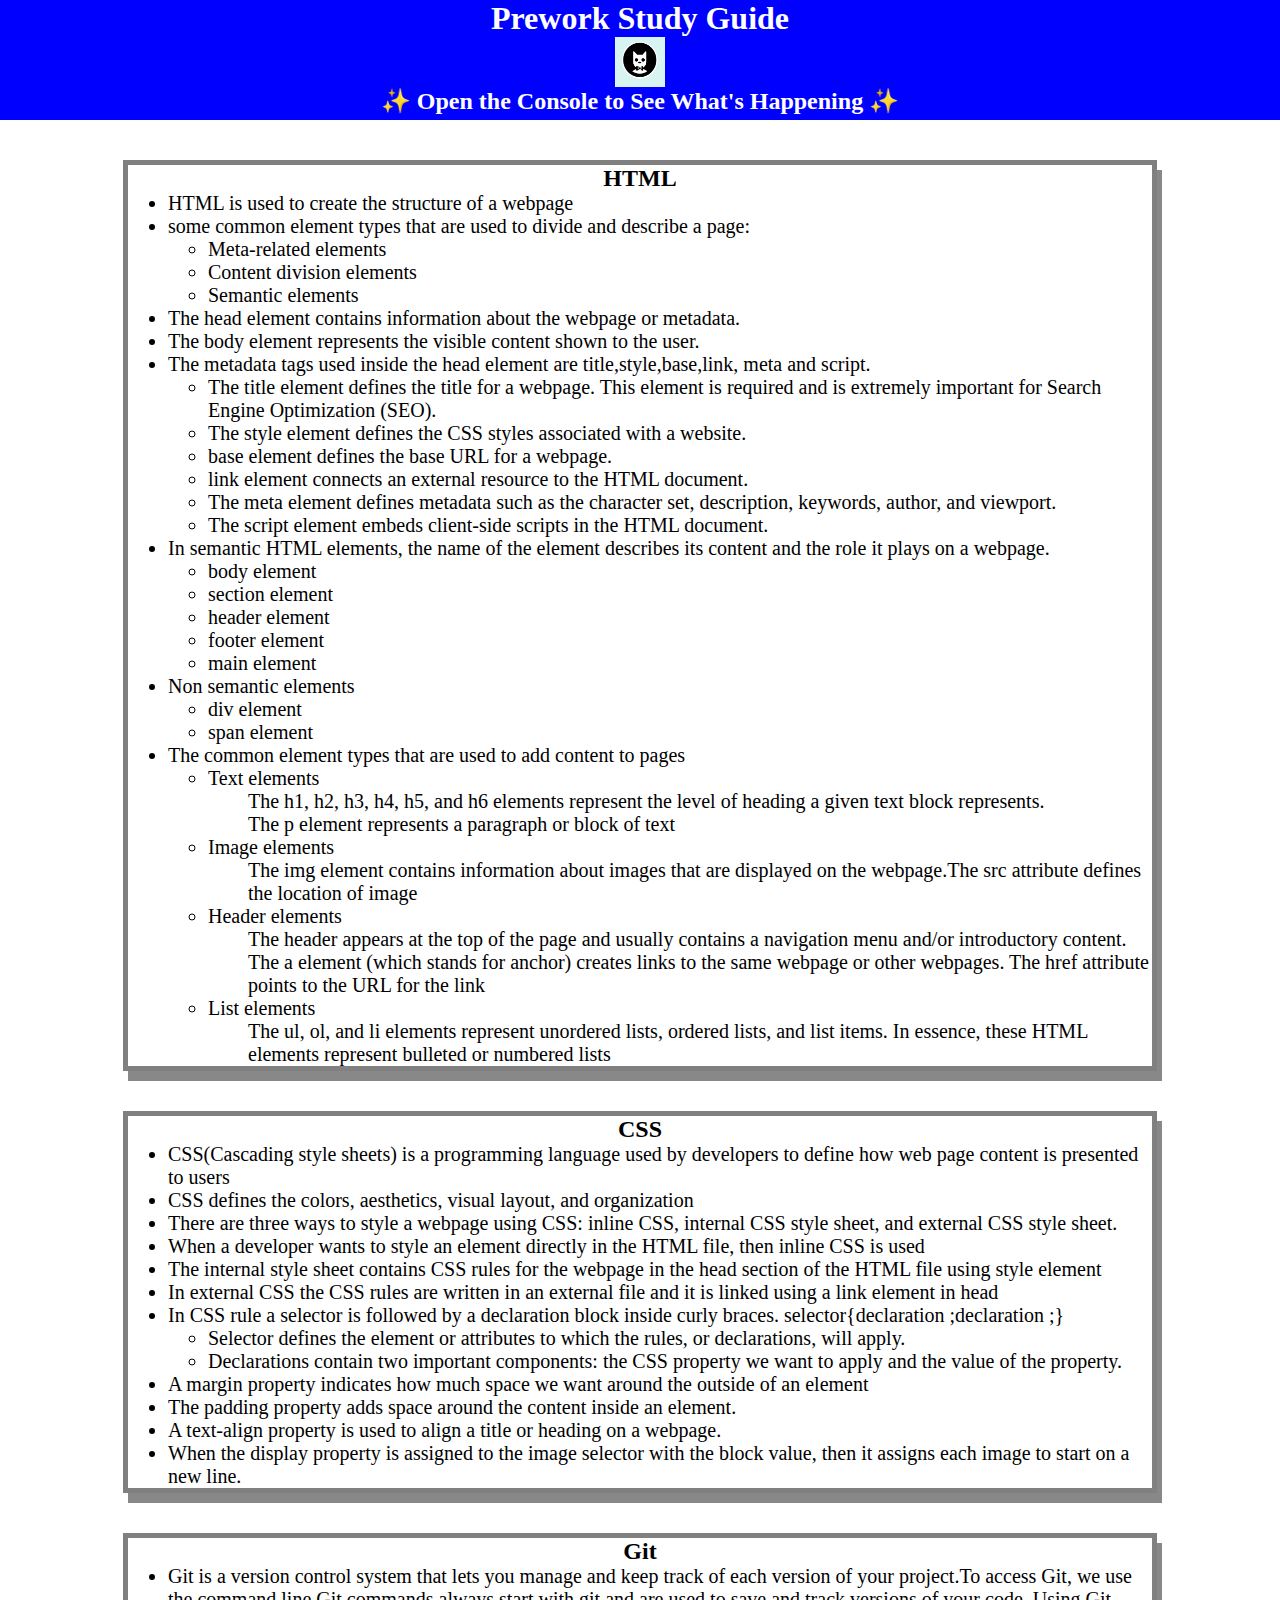
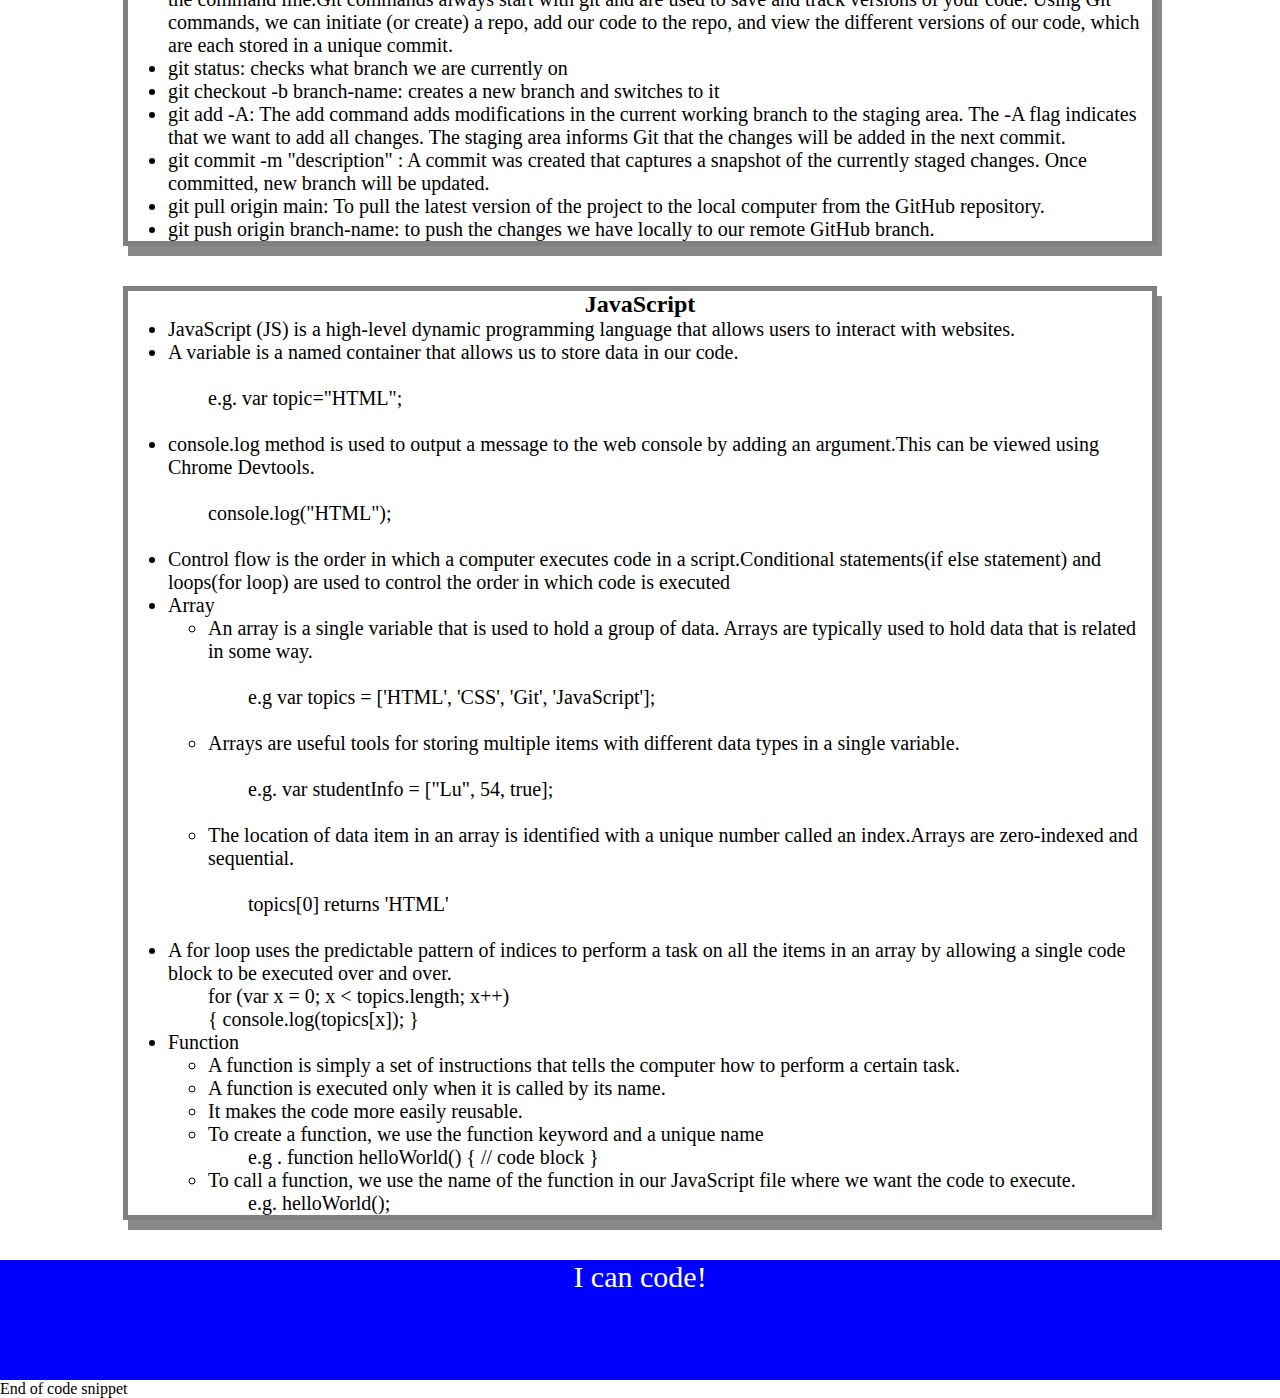
==== index.html @ 619fbb86 "fixing folder structure" ====
<!DOCTYPE html>
<html lang="en">
  <head>
    <meta charset="UTF-8" />
    <meta http-equiv="X-UA-Compatible" content="IE=edge" />
    <meta name="viewport" content="width=device-width, initial-scale=1.0" />
    <link rel="stylesheet" href="./assets/style.css">
    <title>Prework Study Guide</title>
  </head>
  <body>
    <header id="top">
      <h1>Prework Study Guide</h1>
      <img src="./assets/bowtie-cat.png" alt="Profile image of cat wearing a bow tie." />
      <h2>✨ Open the Console to See What's Happening ✨</h2>
    </header>
    <main>
      <section class="card" id="html-section">
        <h2>HTML</h2>
        <ul>  
          <li>HTML is used to create the structure of a webpage</li>
          
          
          <li>some common element types that are used to divide and describe a page:
            <ul>
                <li>Meta-related elements</li>
                <li>Content division elements</li>
                <li>Semantic elements</li>
            </ul>
          </li>
          <li>The head element contains information about the webpage or metadata.</li>
          <li>The body element represents the visible content shown to the user.</li>
          <li>The metadata tags used inside the head element are title,style,base,link, meta and script.
            <ul>
              <li>The title element defines the title for a webpage. This element is required and is extremely important for Search Engine Optimization (SEO).</li>
              <li>The style element defines the CSS styles associated with a website.

              <li>base element defines the base URL for a webpage.</li> 
              <li>link element connects an external resource to the HTML document.</li> 
              <li>The meta element defines metadata such as the character set, description, keywords, author, and viewport.
              </li>
              <li>The script element embeds client-side scripts in the HTML document.</li>
             
              </li>
            </ul>
          </li>
          <li>In semantic HTML elements, the name of the element describes its content and the role it plays on a webpage.
            <ul>
              <li>body element</li>
              <li>section element</li>
              <li>header element</li>
              <li>footer element</li>
              <li>main element</li>
            </ul>
          </li>
<li>Non semantic elements
  <ul>
    <li>div element</li>
    <li>span element</li>
  </ul>
</li>
<li>The common element types that are used to add content to pages
  <ul>
      <li>Text elements
        <ul>The h1, h2, h3, h4, h5, and h6 elements represent the level of heading a given text block represents.</ul>
        <ul>The p element represents a paragraph or block of text</ul>
      </li>
      <li>Image elements
        <ul>The img element contains information about images that are displayed on the webpage.The src attribute defines the location of image</ul>
      </li>
      <li>Header elements
        <ul>The header appears at the top of the page and usually contains a navigation menu and/or introductory content.

        </ul>
        <ul>The a element (which stands for anchor) creates links to the same webpage or other webpages. The href attribute points to the URL for the link</ul>
      </li>
      <li>List elements<ul>The ul, ol, and li elements represent unordered lists, ordered lists, and list items. In essence, these HTML elements represent bulleted or numbered lists</ul></li>
  </ul>
</li>
        </ul>
      </section>
   
      <section class="card" id="css-section">
   
        <h2>CSS</h2>
        <ul>
          <li>CSS(Cascading style sheets) is a programming language used by developers to define how web page content is presented to users</li>
          <li>CSS defines the colors, aesthetics, visual layout, and organization</li>
          <li>There are three ways to style a webpage using CSS: inline CSS, internal CSS style sheet, and external CSS style sheet. </li>
          <li>When a developer wants to style an element directly in the HTML file, then inline CSS is used</li>
          <li>The internal style sheet contains CSS rules for the webpage in the head section of the HTML file using style element</li>
          <li>In external CSS the CSS rules are written in an external file and it is linked using a link  element in head</li>
          <li>In CSS rule a selector is followed by  a declaration block inside curly braces. selector{declaration ;declaration ;}</li>
          <ul>
            <li> Selector defines the element or attributes to which the rules, or declarations, will apply.</li>
            <li>Declarations contain two important components: the CSS property we want to apply and the value of the property.</li>
          </ul>
        <li>A margin property indicates how much space we want around the outside of an element</li>
        <li>The padding property adds space around the content inside an element.</li>
        <li>A text-align property is used to align a title or heading on a webpage.</li>
        <li>When the display property is assigned to the image selector with the block value, then it assigns each image to start on a new line.</li>
      </ul>
      </section>
   
      <section class="card" id="git-section">
   
        <h2>Git</h2>
        <ul>
          <li>Git is a version control system that lets you manage and keep track of each version of your project.To access Git, we use the command line.Git commands always start with git and are used to save and track versions of your code. Using Git commands, we can initiate (or create) a repo, add our code to the repo, and view the different versions of our code, which are each stored in a unique commit.</li>
          <li>git status: checks what branch we are currently on</li>
          <li>git checkout -b branch-name: creates a new branch and switches to it</li>
          <li>git add -A: The add command adds modifications in the current working branch to the staging area. The -A flag indicates that we want to add all changes. The staging area informs Git that the changes will be added in the next commit.</li>
          <li>git commit -m "description" : A commit was created that captures a snapshot of the currently staged changes. Once committed, new branch will be updated. </li>
           <li>git pull origin main: To pull the latest version of the project to the local computer from the GitHub repository.</li>
           <li>git push origin branch-name: to push the changes we have locally to our remote GitHub branch.

           </li>
          </ul>  

      </section>
   
      <section class="card" id="javascript-section">
        <h2>JavaScript</h2>
        <ul>
          <li>JavaScript (JS) is a high-level dynamic programming language that allows users to interact with websites.</li>
          <li>A variable is a named container that allows us to store data in our code.</li>
          <br>
          <ul> e.g. var topic="HTML";</ul>
          <br>
          <li>console.log method is used to output a message to the web console by adding an argument.This can be viewed using Chrome Devtools.</li>
          <br>
          <ul>console.log("HTML");</ul>
          <br>
          <li>Control flow is the order in which a computer executes code in a script.Conditional statements(if else statement) and loops(for loop) are used to control the order in which code is executed</li>
          <li>Array</li>
          <ul>
          <li>An array is a single variable that is used to hold a group of data. Arrays are typically used to hold data that is related in some way.</li>
          <br>
          <ul> e.g var topics = ['HTML', 'CSS', 'Git', 'JavaScript'];</ul>
          <br>
          <li>Arrays are useful tools for storing multiple items with different data types in a single variable.</li>
          <br>
          <ul> e.g. var studentInfo = ["Lu", 54, true];</ul> 
          <br>
          <li>The location of data item in an array is identified with a unique number called an index.Arrays are zero-indexed and sequential. </li>
          <br>
          <ul>topics[0] returns 'HTML'</ul>
          <br>
        </ul>
        
          <li>A for loop uses the predictable pattern of indices to perform a task on all the items in an array by allowing a single code block to be executed over and over.</li>
          <ul>for (var x = 0; x < topics.length; x++)  <br>{
            console.log(topics[x]);
           }</ul>
        <li>Function</li>
          <ul><li>A function is simply a set of instructions that tells the computer how to perform a certain task.</li>
             <li>A function is executed only when it is called by its name.</li>
             <li>It makes the code more easily reusable.</li>
             <li>To create a function, we use the function keyword and a unique name</li>
       <ul>e.g . function helloWorld() {
          // code block
         }</ul>
         <li>To call a function, we use the name of the function in our JavaScript file where we want the code to execute.</li>
            <ul>e.g. helloWorld();</ul>
        </ul>
        
      </section>
    </main>

    <footer>
      <p>I can code!</p>
    </footer>
    <script src="./assets/script.js"></script>End of code snippet

  </body>
</html>
---- assets/style.css ----
* {
    margin: 0;
    padding: 0;
}
header,
footer {
    width: 100%;
    height: 120px;
    background-color: blue;
    color: white;
}
h1,
h2 {
    text-align: center;
}img {
    display: block;
    height: 50px;
    width: 50px;
    margin-left: auto;
    margin-right: auto;
}
ul {
    padding-left: 40px;
    font-size: 20px;
}p {
    text-align: center;
    font-size: 30px;
  }
  .card {
    width: 80%;
    margin: 40px auto;
    border: 5px solid gray;
    box-shadow: 5px 10px #888888;
  }
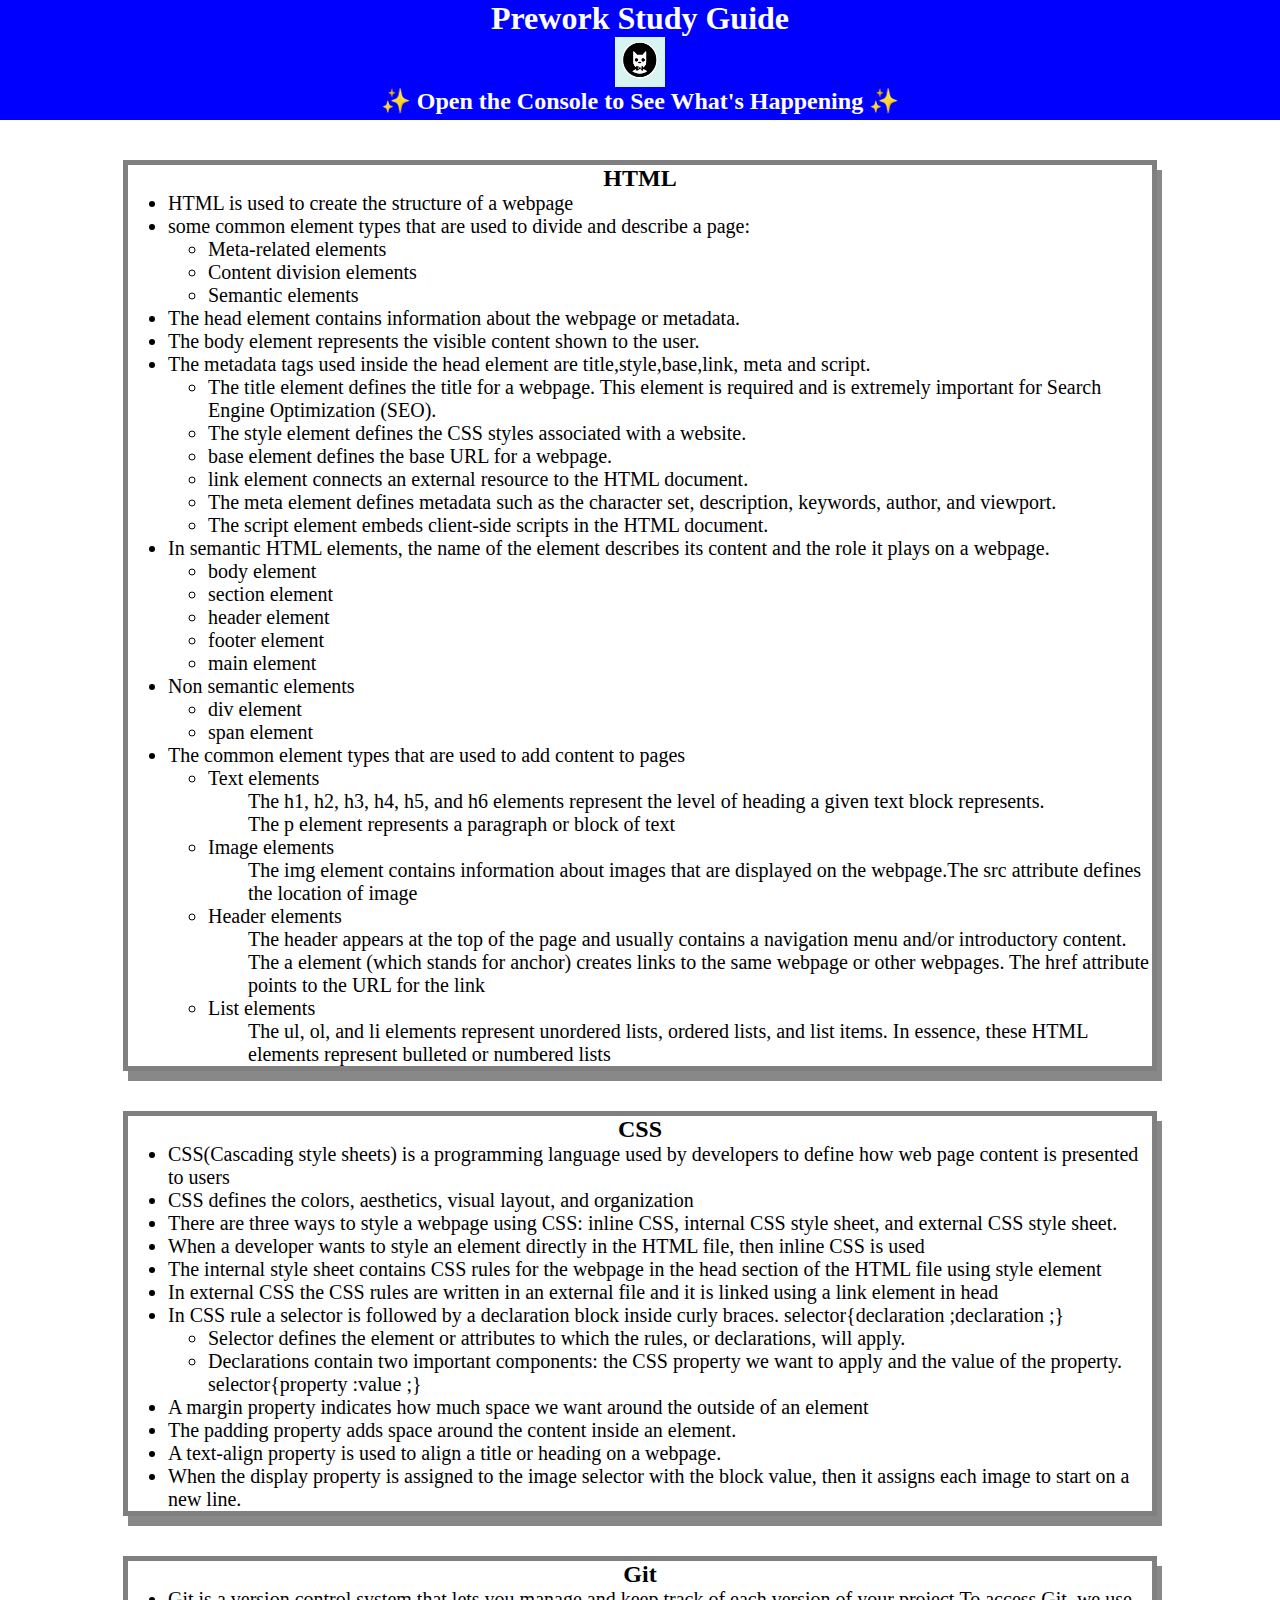
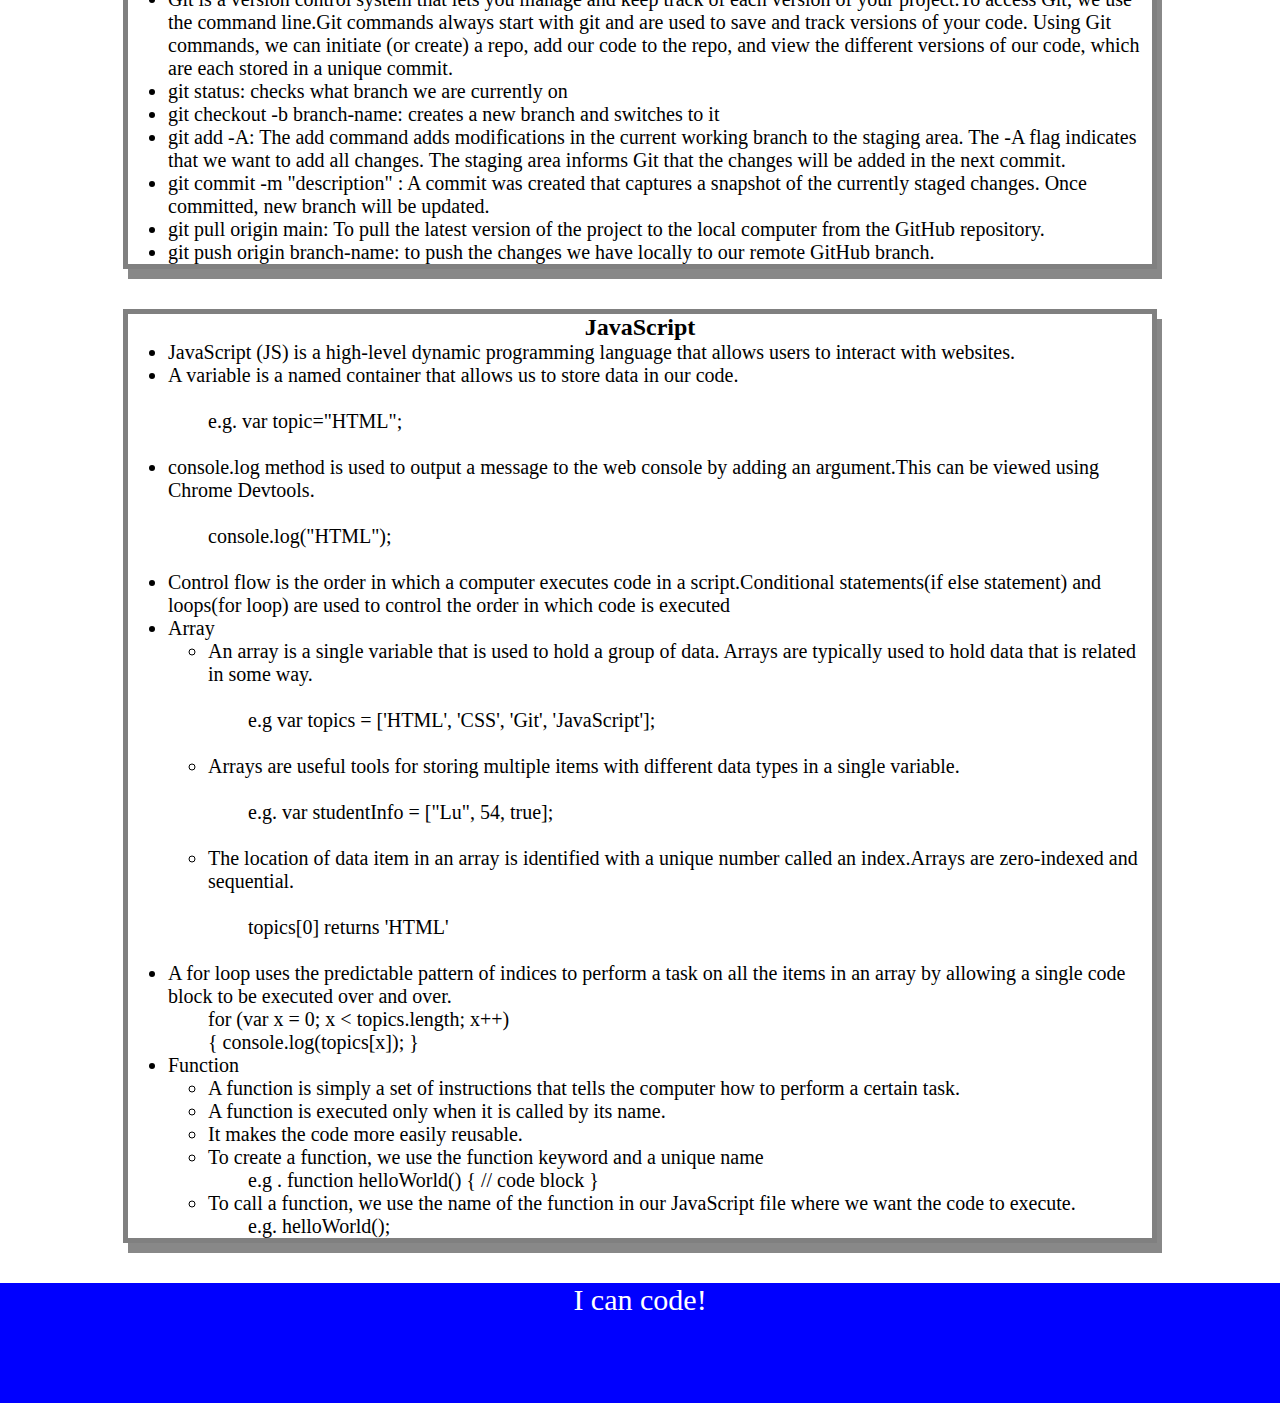
==== commit a11c5d9d: "updated index file" ====
--- a/index.html
+++ b/index.html
@@ -92,7 +92,7 @@
           <li>In CSS rule a selector is followed by  a declaration block inside curly braces. selector{declaration ;declaration ;}</li>
           <ul>
             <li> Selector defines the element or attributes to which the rules, or declarations, will apply.</li>
-            <li>Declarations contain two important components: the CSS property we want to apply and the value of the property.</li>
+            <li>Declarations contain two important components: the CSS property we want to apply and the value of the property.  selector{property :value ;}</li>
           </ul>
         <li>A margin property indicates how much space we want around the outside of an element</li>
         <li>The padding property adds space around the content inside an element.</li>
@@ -169,7 +169,7 @@
     <footer>
       <p>I can code!</p>
     </footer>
-    <script src="./assets/script.js"></script>End of code snippet
+    <script src="./assets/script.js"></script>
 
   </body>
 </html>
